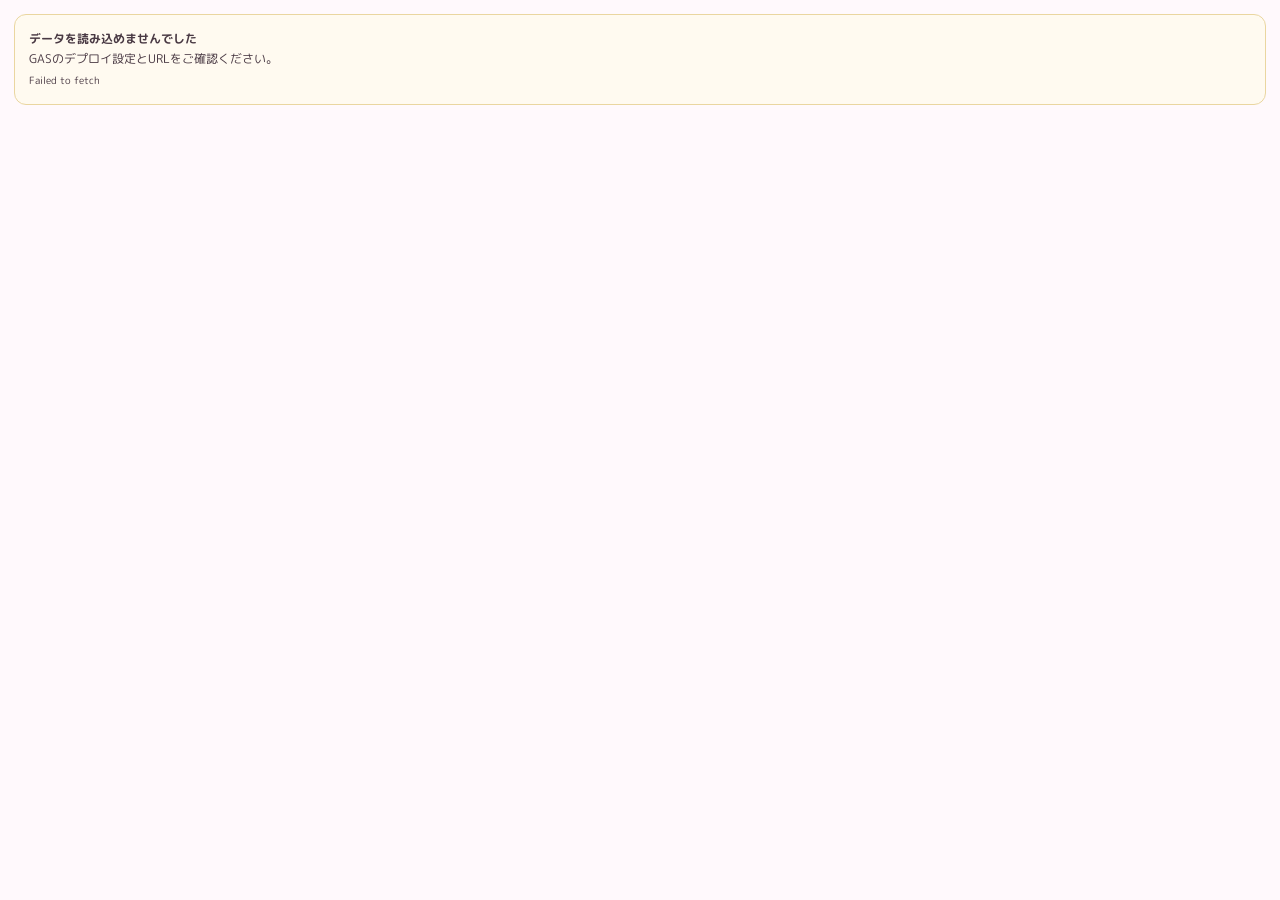
==== index.html @ 347a2e55 "Update index.html" ====
<!doctype html><html lang="ja"><head><meta charset="utf-8"><meta name="viewport" content="width=device-width,initial-scale=1"><meta name="theme-color" content="#ffffff"><title>フレカ置き場</title><link rel="preconnect" href="https://fonts.googleapis.com"><link rel="preconnect" href="https://fonts.gstatic.com" crossorigin><link href="https://fonts.googleapis.com/css2?family=M+PLUS+Rounded+1c:wght@400;500;600;700&display=swap" rel="stylesheet"><link rel="stylesheet" href="assets/style.css?v=20260907-2"></head><body><script src="assets/config.js"></script><script src="assets/view.js?v=20260907-2"></script></body></html>
---- assets/style.css ----
:root{
  --text:#493943;
  --sub:#987b8a;
  --line:#f1dce6;
  --bg:#fff9fc;
  --card:#ffffff;
  --accent:#e991b7;
  --accent-dark:#d96d9f;
  --accent-soft:#fdebf3;
  --danger:#d9535f;
  --radius:18px;
  --shadow:0 8px 28px rgba(190,112,150,.10);
  --shadow-hover:0 18px 42px rgba(190,112,150,.20);
}

*{box-sizing:border-box}
html,body{
  margin:0;
  min-height:100%;
  font-family:"M PLUS Rounded 1c",system-ui,sans-serif;
  color:var(--text);
  background:var(--bg)
}
body{
  margin:auto;
  padding-bottom:24px
}
button,input{font:inherit}
button{cursor:pointer}

.header{
  position:sticky;
  top:0;
  z-index:20;
  background:rgba(255,255,255,.92);
  backdrop-filter:blur(14px);
  border-bottom:1px solid var(--line)
}
.header-inner{
  max-width:1440px;
  height:64px;
  padding:0 18px;
  margin:0 auto;
  display:flex;
  align-items:center;
  justify-content:space-between
}
.title{
  font-size:17px;
  font-weight:700;
  letter-spacing:.02em;
  color:var(--accent-dark)
}
.head-actions{display:flex;gap:6px}

.btn{
  border:1px solid var(--line);
  background:#fff;
  color:var(--text);
  border-radius:12px;
  padding:8px 12px;
  font-size:12px;
  transition:transform .18s ease,box-shadow .18s ease,border-color .18s ease
}
.btn:hover{
  transform:translateY(-1px);
  border-color:#e6bfd0;
  box-shadow:0 6px 16px rgba(190,112,150,.10)
}
.btn.primary{
  background:var(--accent);
  color:#fff;
  border-color:var(--accent)
}
.btn.danger{color:var(--danger)}

.hero{
  max-width:1440px;
  margin:0 auto;
  padding:22px 14px 10px
}
.search{
  display:flex;
  align-items:center;
  gap:8px;
  background:#fff;
  border:1px solid var(--line);
  border-radius:14px;
  padding:0 14px;
  height:46px;
  box-shadow:0 4px 18px rgba(190,112,150,.06)
}
.search:focus-within{
  border-color:#e7b2ca;
  box-shadow:0 0 0 4px rgba(233,145,183,.10)
}
.search input{
  border:0;
  outline:0;
  width:100%;
  background:transparent;
  font-size:14px;
  color:var(--text)
}

.tabs{
  max-width:1440px;
  margin:0 auto;
  display:flex;
  gap:7px;
  overflow:auto;
  padding:9px 14px 16px;
  scrollbar-width:none
}
.tabs::-webkit-scrollbar{display:none}
.tab{
  white-space:nowrap;
  border:1px solid var(--line);
  background:#fff;
  border-radius:999px;
  padding:8px 14px;
  font-size:12px;
  color:var(--sub);
  transition:.18s ease
}
.tab:hover{
  border-color:#e7b2ca;
  color:var(--accent-dark)
}
.tab.active{
  background:var(--accent);
  color:#fff;
  border-color:var(--accent);
  box-shadow:0 5px 15px rgba(217,109,159,.18)
}

.grid{
  width:min(100% - 24px, 1440px);
  margin:0 auto;
  display:grid;
  grid-template-columns:repeat(2,minmax(0,1fr));
  gap:12px
}

.card{
  background:var(--card);
  border:1px solid var(--line);
  border-radius:var(--radius);
  overflow:hidden;
  box-shadow:var(--shadow);
  transform:translateY(0);
  transition:transform .22s ease,box-shadow .22s ease,border-color .22s ease;
  animation:cardIn .52s cubic-bezier(.2,.75,.25,1) both;
  animation-delay:var(--delay,0ms);
  will-change:transform,opacity
}
.card:hover{
  transform:translateY(-7px);
  box-shadow:var(--shadow-hover);
  border-color:#e9bfd2
}
@keyframes cardIn{
  from{
    opacity:0;
    transform:translateY(20px) scale(.985)
  }
  to{
    opacity:1;
    transform:translateY(0) scale(1)
  }
}

.card-img{
  aspect-ratio:59/86;
  background:#fff2f7;
  overflow:hidden
}
.card-img img{
  width:100%;
  height:100%;
  object-fit:cover;
  display:block;
  transition:transform .28s ease
}
.card:hover .card-img img{transform:scale(1.018)}

.card-info{padding:10px 11px 11px}
.chara{
  font-size:12px;
  font-weight:600;
  white-space:nowrap;
  overflow:hidden;
  text-overflow:ellipsis
}
.code{
  font-size:11px;
  color:var(--sub);
  margin-top:3px
}
.empty{
  text-align:center;
  color:var(--sub);
  padding:70px 20px
}
.pager{
  display:flex;
  justify-content:center;
  align-items:center;
  gap:8px;
  padding:24px 12px 34px
}

/* 公開ページでは下部ナビを使用しない */
.bottom{display:none!important}

.modal{
  position:fixed;
  inset:0;
  background:rgba(55,34,45,.68);
  z-index:50;
  display:none;
  align-items:center;
  justify-content:center;
  padding:18px;
  opacity:0;
  transition:opacity .2s ease
}
.modal.open{
  display:flex;
  opacity:1
}
.modal img{
  max-width:min(520px,94vw);
  max-height:90vh;
  border-radius:18px;
  object-fit:contain;
  background:#fff;
  box-shadow:0 24px 70px rgba(40,20,30,.30);
  animation:modalIn .22s ease both
}
@keyframes modalIn{
  from{opacity:0;transform:scale(.96) translateY(8px)}
  to{opacity:1;transform:scale(1) translateY(0)}
}
.close{
  position:fixed;
  right:14px;
  top:14px;
  border:1px solid rgba(255,255,255,.5);
  background:#fff;
  width:42px;
  height:42px;
  border-radius:50%;
  font-size:20px;
  color:var(--accent-dark);
  box-shadow:0 7px 25px rgba(0,0,0,.15)
}

/* ===== 管理画面 ===== */
.admin{
  max-width:1280px;
  margin:0 auto;
  padding:14px
}
.upload{
  border:1.5px dashed #e8b9cf;
  background:#fff;
  border-radius:16px;
  padding:22px;
  text-align:center;
  margin-bottom:12px
}
.upload input{display:none}
.upload-label{
  display:inline-block;
  border:1px solid var(--line);
  border-radius:11px;
  padding:10px 14px;
  font-size:13px;
  background:#fff
}
.hint{font-size:11px;color:var(--sub);margin-top:8px}
.section{margin:20px 0 9px;font-size:13px;font-weight:700}
.admin-grid{display:grid;gap:10px}
.edit-card{
  background:#fff;
  border:1px solid var(--line);
  border-radius:16px;
  padding:10px;
  display:grid;
  grid-template-columns:86px 1fr;
  gap:10px
}
.edit-card img{
  width:86px;
  height:129px;
  object-fit:cover;
  border-radius:10px;
  background:#fff2f7
}
.fields{display:flex;flex-direction:column;gap:7px}
.fields input{
  width:100%;
  border:1px solid var(--line);
  border-radius:10px;
  padding:8px 9px;
  outline:none
}
.fields input:focus{border-color:#e1a6c1}
.row{display:flex;gap:6px}
.row .btn{flex:1}
.status{font-size:10px;color:#4d8b5d;min-height:14px}
.check{position:absolute}
.selectable{position:relative}
.selectbox{
  position:absolute;
  top:7px;
  left:7px;
  width:23px;
  height:23px;
  border-radius:7px;
  border:1px solid #bbb;
  background:#fff;
  z-index:2;
  display:none
}
.selectbox.on{display:block}
.selectbox.checked{
  background:var(--accent-dark);
  color:#fff;
  text-align:center;
  line-height:23px
}
.bar{
  position:fixed;
  bottom:0;
  left:50%;
  transform:translateX(-50%);
  width:min(1280px,100%);
  z-index:40;
  background:#4a3540;
  color:#fff;
  padding:10px 12px;
  display:none;
  align-items:center;
  gap:8px
}
.bar.show{display:flex}
.bar .count{flex:1;font-size:12px}
.bar button{border:0;border-radius:9px;padding:8px 11px}
.toast{
  position:fixed;
  left:50%;
  bottom:28px;
  transform:translateX(-50%);
  background:#4a3540;
  color:#fff;
  border-radius:999px;
  padding:9px 14px;
  font-size:11px;
  opacity:0;
  pointer-events:none;
  transition:.2s;
  z-index:60
}
.toast.show{opacity:1}
.setup-warning{
  margin:14px;
  padding:14px;
  border:1px solid #ead6a0;
  background:#fffaf0;
  border-radius:12px;
  font-size:12px;
  line-height:1.7
}
.settings{
  padding:14px;
  background:#fff;
  border:1px solid var(--line);
  border-radius:14px;
  margin-top:14px
}
.settings code{word-break:break-all}
.loading{text-align:center;padding:50px;color:var(--sub)}

/* ===== PC / タブレット ===== */
@media (min-width:700px){
  .header-inner{height:70px;padding:0 28px}
  .title{font-size:19px}
  .hero{padding:28px 28px 12px}
  .search{max-width:780px;height:48px}
  .tabs{padding:10px 28px 20px}
  .grid{
    width:min(100% - 56px,1440px);
    grid-template-columns:repeat(4,minmax(0,1fr));
    gap:18px
  }
  .admin{padding:28px 32px 56px}
}

@media (min-width:1000px){
  .grid{
    grid-template-columns:repeat(5,minmax(0,1fr));
    gap:20px
  }
  .admin-grid{
    grid-template-columns:repeat(3,minmax(0,1fr));
    gap:18px
  }
}

@media (min-width:1250px){
  .grid{
    grid-template-columns:repeat(6,minmax(0,1fr));
    gap:22px
  }
  .admin-grid{
    grid-template-columns:repeat(4,minmax(0,1fr))
  }
}

@media (min-width:1550px){
  .grid{
    max-width:1580px;
    grid-template-columns:repeat(7,minmax(0,1fr))
  }
  .hero,.tabs,.header-inner{max-width:1580px}
}

/* 管理者ログイン */
.login-page{
  min-height:100vh;
  display:grid;
  place-items:center;
  padding:24px;
  background:linear-gradient(180deg,#fffafd,#fff5f9)
}
.login-box{
  width:min(100%,420px);
  background:#fff;
  border:1px solid var(--line);
  border-radius:22px;
  padding:32px;
  box-shadow:0 16px 50px rgba(190,112,150,.12)
}
.login-title{
  font-size:24px;
  font-weight:700;
  text-align:center;
  color:var(--accent-dark)
}
.login-sub{text-align:center;color:var(--sub);margin:8px 0 24px}
.login-box label{display:block;font-size:14px;font-weight:600;margin:16px 0}
.login-box input{
  display:block;
  width:100%;
  box-sizing:border-box;
  margin-top:7px;
  padding:13px 14px;
  border:1px solid var(--line);
  border-radius:11px;
  font:inherit;
  outline:none
}
.login-box input:focus{border-color:#dda0bd}
.primary{
  border:0;
  border-radius:11px;
  background:var(--accent);
  color:#fff;
  padding:13px 18px;
  font:inherit;
  font-weight:600;
  cursor:pointer
}
.login-btn{width:100%;margin-top:8px}
.login-btn:disabled{opacity:.6}
.login-error{
  padding:10px 12px;
  border-radius:10px;
  background:#fff0f0;
  color:#c33;
  font-size:13px
}
.back-link{
  display:block;
  text-align:center;
  color:var(--sub);
  text-decoration:none;
  margin-top:18px;
  font-size:14px
}
.admin-user{font-size:12px;color:var(--sub);margin-top:3px}

@media (min-width:768px){.login-box{padding:40px}}

@media (prefers-reduced-motion:reduce){
  *,*::before,*::after{
    animation-duration:.01ms!important;
    animation-iteration-count:1!important;
    transition-duration:.01ms!important;
    scroll-behavior:auto!important
  }
}
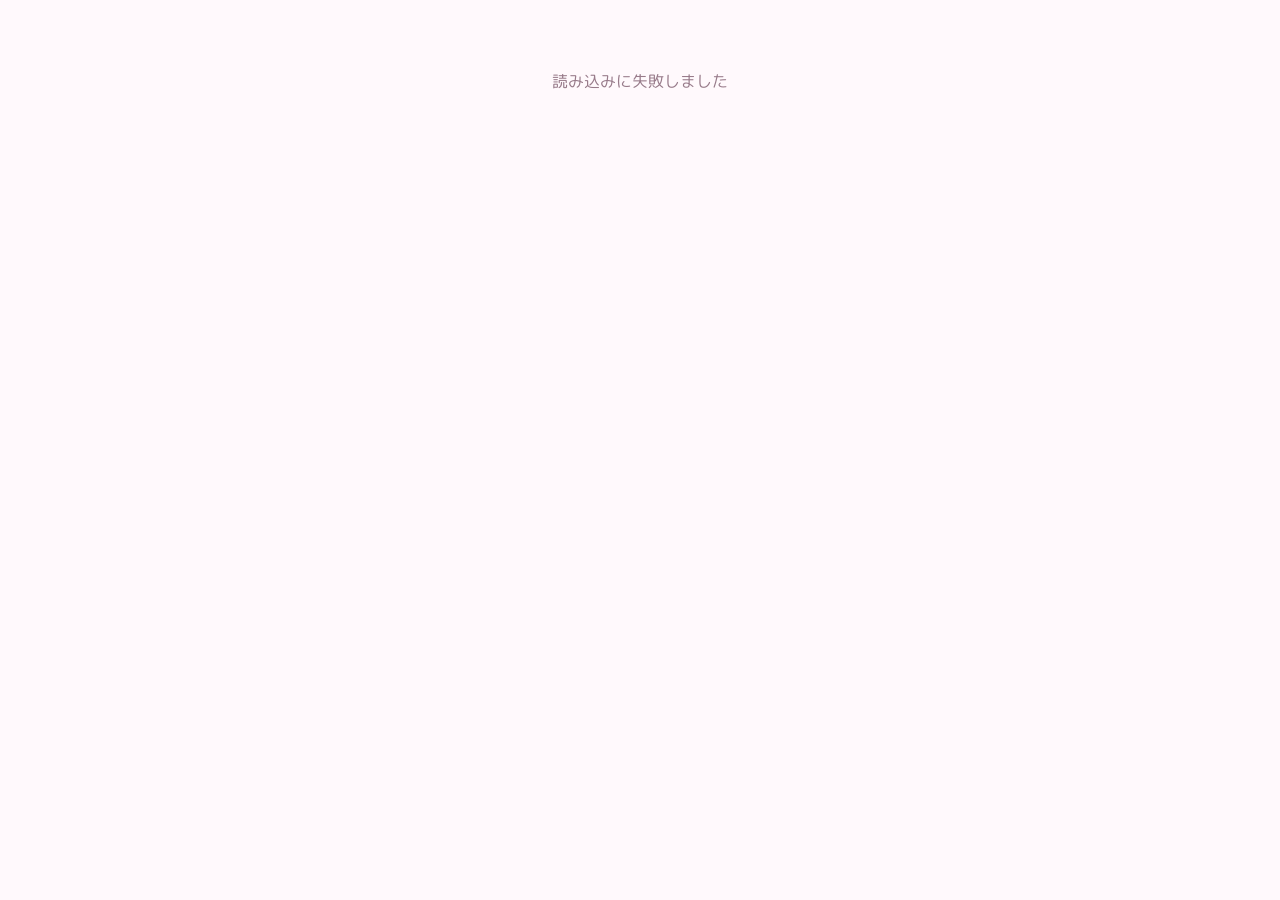
==== commit 7fa73f42: "Update index.html" ====
--- a/index.html
+++ b/index.html
@@ -1 +1 @@
-<!doctype html><html lang="ja"><head><meta charset="utf-8"><meta name="viewport" content="width=device-width,initial-scale=1"><meta name="theme-color" content="#ffffff"><title>フレカ置き場</title><link rel="preconnect" href="https://fonts.googleapis.com"><link rel="preconnect" href="https://fonts.gstatic.com" crossorigin><link href="https://fonts.googleapis.com/css2?family=M+PLUS+Rounded+1c:wght@400;500;600;700&display=swap" rel="stylesheet"><link rel="stylesheet" href="assets/style.css?v=20260907-2"></head><body><script src="assets/config.js"></script><script src="assets/view.js?v=20260907-2"></script></body></html>
+<!doctype html><html lang="ja"><head><meta charset="utf-8"><meta name="viewport" content="width=device-width,initial-scale=1"><meta name="theme-color" content="#ffffff"><title>フレカ置き場</title><link rel="preconnect" href="https://fonts.googleapis.com"><link rel="preconnect" href="https://fonts.gstatic.com" crossorigin><link href="https://fonts.googleapis.com/css2?family=M+PLUS+Rounded+1c:wght@400;500;600;700&display=swap" rel="stylesheet"><link rel="stylesheet" href="assets/style.css?v=20260907-5"></head><body><script src="assets/config.js"></script><script src="assets/view.js?v=20260907-5"></script></body></html>
--- a/assets/style.css
+++ b/assets/style.css
@@ -99,7 +99,7 @@
   outline:0;
   width:100%;
   background:transparent;
-  font-size:14px;
+  font-size:16px;
   color:var(--text)
 }
 
@@ -502,3 +502,28 @@
     scroll-behavior:auto!important
   }
 }
+
+
+/* ===== スマホ・タッチ操作のカードアニメーション =====
+   表示時の cardIn はPC/スマホ共通。
+   スマホではタップしている間、少し浮いて反応します。 */
+@media (hover:none) and (pointer:coarse){
+  .card{
+    transition:
+      transform .18s ease,
+      box-shadow .18s ease,
+      border-color .18s ease;
+  }
+
+  .card:active{
+    transform:translateY(-5px) scale(.99);
+    box-shadow:0 14px 34px rgba(190,112,150,.20);
+    border-color:#e9bfd2;
+  }
+
+  .card:active .card-img img{
+    transform:scale(1.018);
+  }
+}
+
+.search input{touch-action:manipulation;}
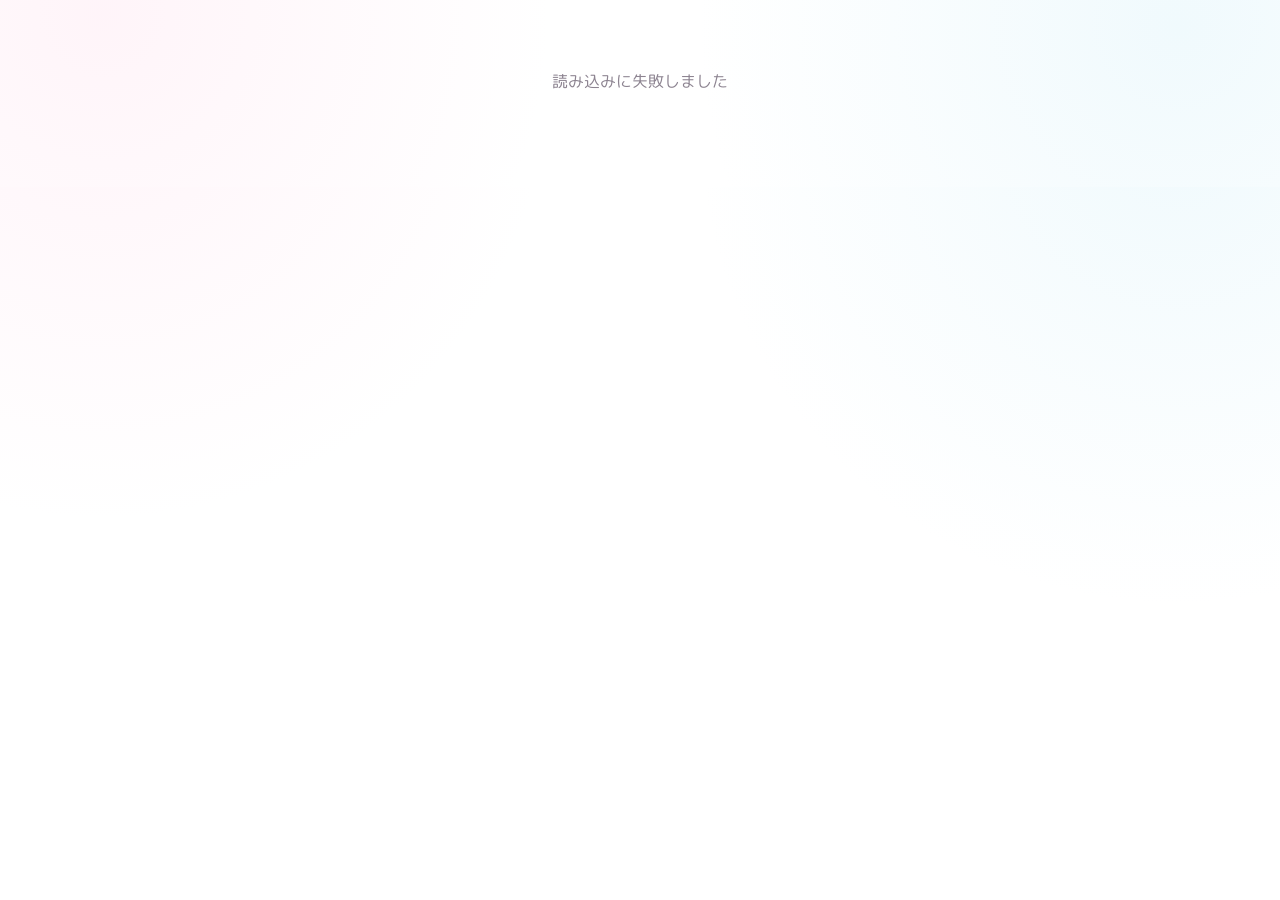
==== commit 949324ae: "Update index.html" ====
--- a/index.html
+++ b/index.html
@@ -1 +1 @@
-<!doctype html><html lang="ja"><head><meta charset="utf-8"><meta name="viewport" content="width=device-width,initial-scale=1"><meta name="theme-color" content="#ffffff"><title>フレカ置き場</title><link rel="preconnect" href="https://fonts.googleapis.com"><link rel="preconnect" href="https://fonts.gstatic.com" crossorigin><link href="https://fonts.googleapis.com/css2?family=M+PLUS+Rounded+1c:wght@400;500;600;700&display=swap" rel="stylesheet"><link rel="stylesheet" href="assets/style.css?v=20260907-5"></head><body><script src="assets/config.js"></script><script src="assets/view.js?v=20260907-5"></script></body></html>
+<!doctype html><html lang="ja"><head><meta charset="utf-8"><meta name="viewport" content="width=device-width,initial-scale=1"><meta name="theme-color" content="#ffffff"><title>フレカ置き場</title><link rel="preconnect" href="https://fonts.googleapis.com"><link rel="preconnect" href="https://fonts.gstatic.com" crossorigin><link href="https://fonts.googleapis.com/css2?family=M+PLUS+Rounded+1c:wght@400;500;600;700&display=swap" rel="stylesheet"><link rel="stylesheet" href="assets/style.css?v=20260907-7"></head><body><script src="assets/config.js"></script><script src="assets/view.js?v=20260907-7"></script></body></html>
--- a/assets/style.css
+++ b/assets/style.css
@@ -527,3 +527,276 @@
 }
 
 .search input{touch-action:manipulation;}
+
+
+/* ===== iPhone Safari 検索欄ズーム対策 =====
+   iOS Safariは入力欄の実効フォントサイズが16px未満だと自動ズームするため、
+   検索欄だけ16px以上を強制します。 */
+.search input,
+.search input:focus,
+.search input:active{
+  font-size:16px!important;
+  line-height:1.25!important;
+  -webkit-text-size-adjust:100%;
+  text-size-adjust:100%;
+  transform:none!important;
+  zoom:1!important;
+}
+
+/* iPhoneのフォームUIが独自縮小されるのを避ける */
+@supports (-webkit-touch-callout:none){
+  .search input{
+    font-size:16px!important;
+    min-height:24px;
+  }
+}
+
+
+/* =========================================================
+   公開ページ 2026-09-07
+   白ベース + ピンク / 水色グラデーション
+   ========================================================= */
+:root{
+  --text:#45404a;
+  --sub:#8d8491;
+  --line:#eee8ef;
+  --bg:#ffffff;
+  --card:#ffffff;
+  --accent:#ef8fba;
+  --accent-dark:#d76c9f;
+  --accent-blue:#8ed7ee;
+  --accent-soft:#fff1f7;
+  --radius:18px;
+  --shadow:0 8px 25px rgba(203,147,180,.10);
+  --shadow-hover:0 18px 42px rgba(168,139,190,.18);
+}
+
+html,body{
+  background:
+    radial-gradient(circle at 8% 8%, rgba(255,207,228,.22), transparent 28rem),
+    radial-gradient(circle at 92% 14%, rgba(188,232,246,.22), transparent 30rem),
+    #fff;
+}
+
+/* 上部タイトル部分は白を中心に、端だけ淡く色づけ */
+.header{
+  background:
+    linear-gradient(100deg,
+      rgba(255,219,235,.70) 0%,
+      rgba(255,255,255,.97) 28%,
+      rgba(255,255,255,.97) 72%,
+      rgba(205,239,249,.72) 100%);
+  border-bottom:1px solid rgba(226,213,225,.72);
+  box-shadow:0 5px 24px rgba(177,143,170,.07);
+}
+
+.title{
+  color:#665865;
+  background:linear-gradient(90deg,#e878ad 0%,#a978c7 48%,#70c7e6 100%);
+  -webkit-background-clip:text;
+  background-clip:text;
+  color:transparent;
+}
+
+.hero{
+  padding-top:22px;
+}
+
+.search{
+  background:rgba(255,255,255,.96);
+  border:1px solid #eee7ef;
+  box-shadow:0 5px 22px rgba(175,142,166,.08);
+}
+
+.search:focus-within{
+  border-color:#cbb9db;
+  box-shadow:
+    0 0 0 4px rgba(238,143,186,.08),
+    0 0 0 7px rgba(142,215,238,.045);
+}
+
+.tab{
+  background:rgba(255,255,255,.96);
+  border-color:#ece6ed;
+}
+
+.tab:hover{
+  border-color:#d8bdd5;
+}
+
+.tab.active{
+  color:#fff;
+  border-color:transparent;
+  background:linear-gradient(100deg,#ee8db9 0%,#d69acb 47%,#8dd5ec 100%);
+  box-shadow:0 6px 18px rgba(183,139,190,.20);
+}
+
+.card{
+  border-color:#eee9ef;
+}
+
+.card:hover{
+  border-color:#dfc8dd;
+}
+
+.card-img{
+  background:
+    linear-gradient(135deg,rgba(255,229,240,.65),rgba(226,246,251,.72));
+}
+
+/* ===== ページ番号 ===== */
+.pager{
+  gap:7px;
+  flex-wrap:wrap;
+  padding:28px 12px 40px;
+}
+
+.page-btn{
+  min-width:36px;
+  height:36px;
+  padding:0 10px;
+  border:1px solid #ebe5ec;
+  border-radius:999px;
+  background:#fff;
+  color:#817482;
+  font-size:12px;
+  font-weight:600;
+  box-shadow:0 3px 12px rgba(176,141,166,.06);
+  transition:transform .16s ease,border-color .16s ease,box-shadow .16s ease;
+}
+
+.page-btn:hover:not(:disabled){
+  transform:translateY(-2px);
+  border-color:#d7bfd6;
+  box-shadow:0 6px 16px rgba(176,141,166,.11);
+}
+
+.page-btn.active{
+  color:#fff;
+  border-color:transparent;
+  background:linear-gradient(135deg,#ed8ab6,#9edcf0);
+  box-shadow:0 6px 17px rgba(173,139,188,.22);
+}
+
+.page-btn:disabled{
+  opacity:.32;
+  cursor:default;
+}
+
+.page-arrow{
+  font-size:18px;
+  font-weight:500;
+}
+
+.page-ellipsis{
+  min-width:20px;
+  text-align:center;
+  color:#aaa0aa;
+  font-size:13px;
+}
+
+/* ===== 拡大画像と閉じるボタン ===== */
+.modal{
+  padding:28px;
+  background:rgba(54,47,56,.68);
+}
+
+.modal-content{
+  position:relative;
+  display:flex;
+  align-items:center;
+  justify-content:center;
+  max-width:94vw;
+  max-height:92vh;
+}
+
+.modal .modal-content img{
+  display:block;
+  max-width:min(520px,88vw);
+  max-height:88vh;
+  border-radius:18px;
+  object-fit:contain;
+  background:#fff;
+  box-shadow:0 24px 70px rgba(40,20,30,.30);
+  animation:modalIn .22s ease both;
+}
+
+.close{
+  position:absolute;
+  right:-16px;
+  top:-16px;
+  width:40px;
+  height:40px;
+  display:grid;
+  place-items:center;
+  padding:0;
+  border:2px solid rgba(255,255,255,.96);
+  border-radius:50%;
+  background:linear-gradient(135deg,#fff,#fff7fb);
+  color:#d96e9f;
+  font-size:21px;
+  line-height:1;
+  box-shadow:0 7px 24px rgba(42,29,37,.20);
+  z-index:2;
+}
+
+/* ===== スマホだけキャラ切替を画面下部へ固定 ===== */
+@media (max-width:699px){
+  body{
+    padding-bottom:94px;
+  }
+
+  .tabs{
+    position:fixed;
+    left:0;
+    right:0;
+    bottom:0;
+    z-index:40;
+    max-width:none;
+    margin:0;
+    padding:9px 10px calc(9px + env(safe-area-inset-bottom));
+    gap:7px;
+    background:
+      linear-gradient(100deg,
+        rgba(255,232,242,.96),
+        rgba(255,255,255,.98) 43%,
+        rgba(229,247,252,.97));
+    border-top:1px solid rgba(226,213,225,.85);
+    box-shadow:0 -8px 28px rgba(119,91,113,.10);
+    backdrop-filter:blur(16px);
+    -webkit-backdrop-filter:blur(16px);
+  }
+
+  .tab{
+    flex:0 0 auto;
+    padding:9px 14px;
+    box-shadow:0 2px 9px rgba(176,141,166,.05);
+  }
+
+  .pager{
+    padding-bottom:28px;
+  }
+
+  .modal{
+    padding:24px;
+  }
+
+  .modal .modal-content img{
+    max-width:88vw;
+    max-height:82vh;
+  }
+
+  .close{
+    right:-13px;
+    top:-13px;
+    width:38px;
+    height:38px;
+  }
+}
+
+/* PCでは従来どおり上部タブ */
+@media (min-width:700px){
+  .tabs{
+    position:static;
+  }
+}
